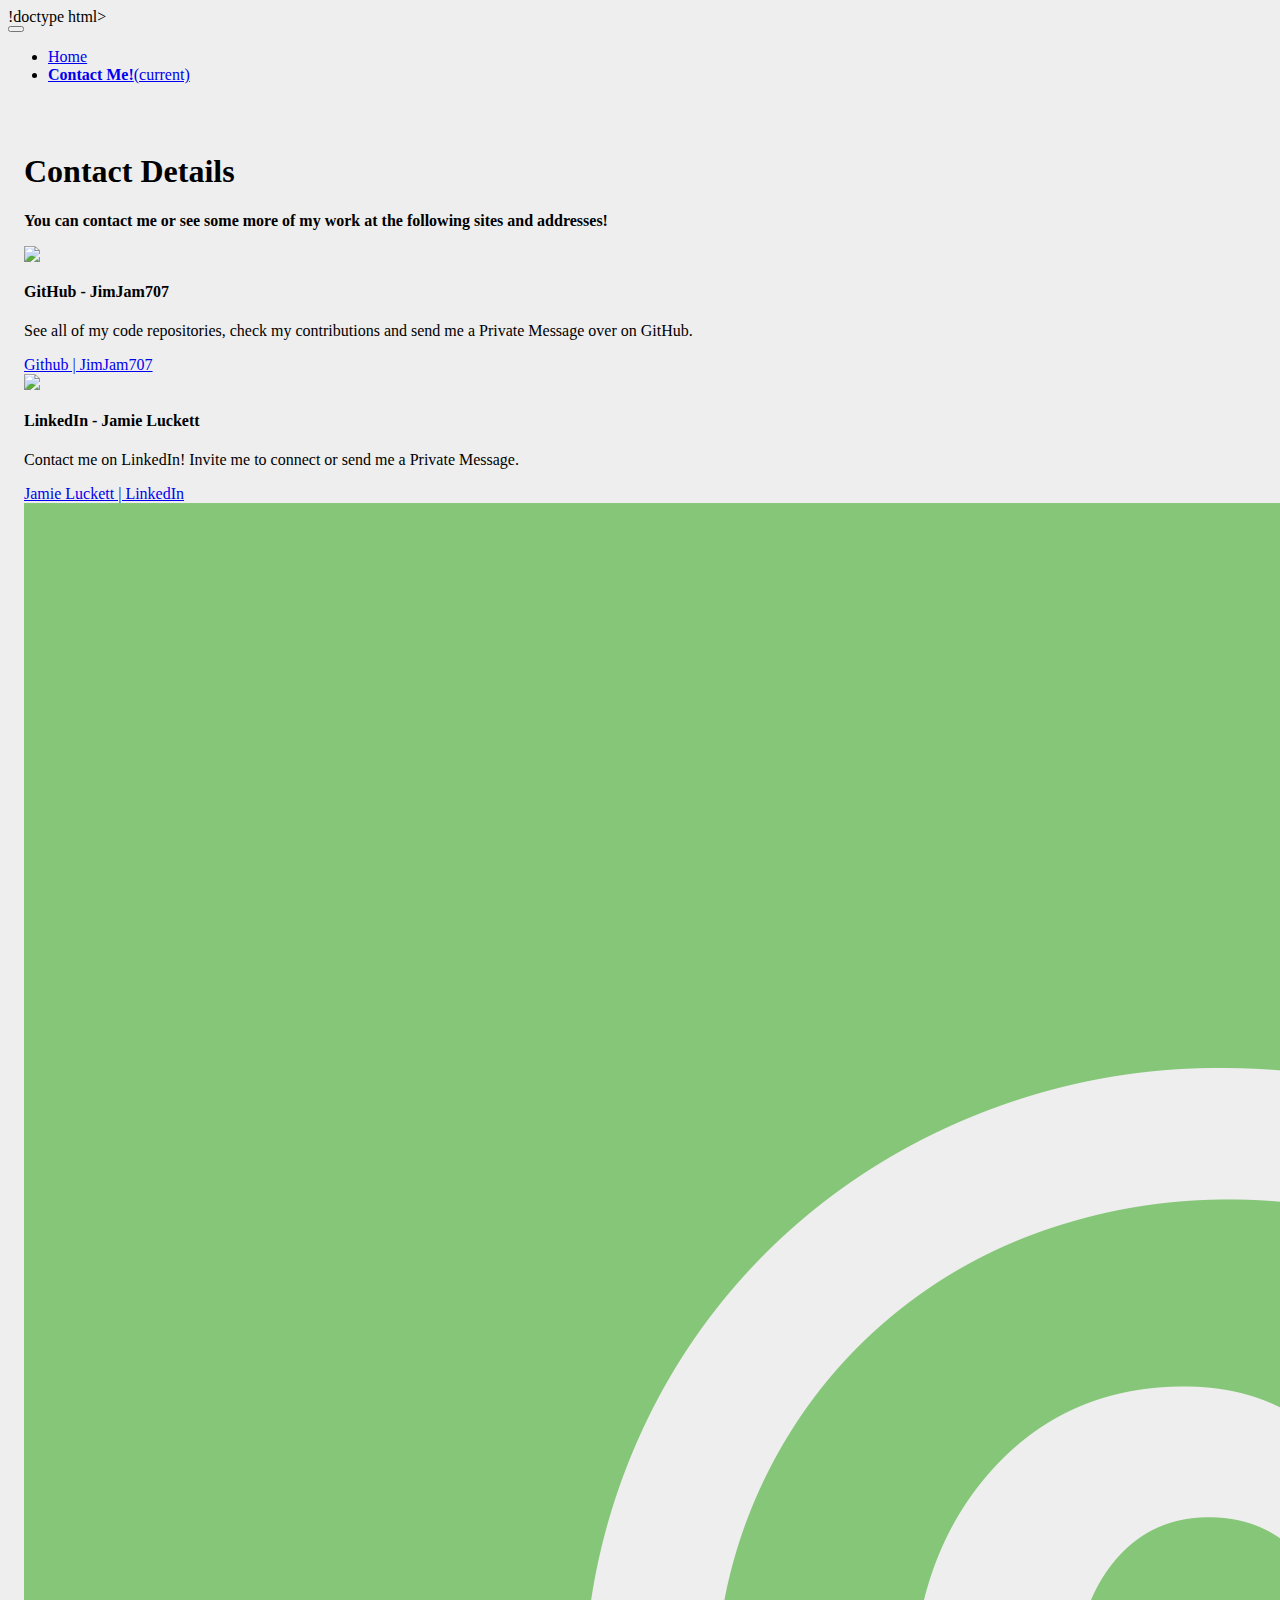
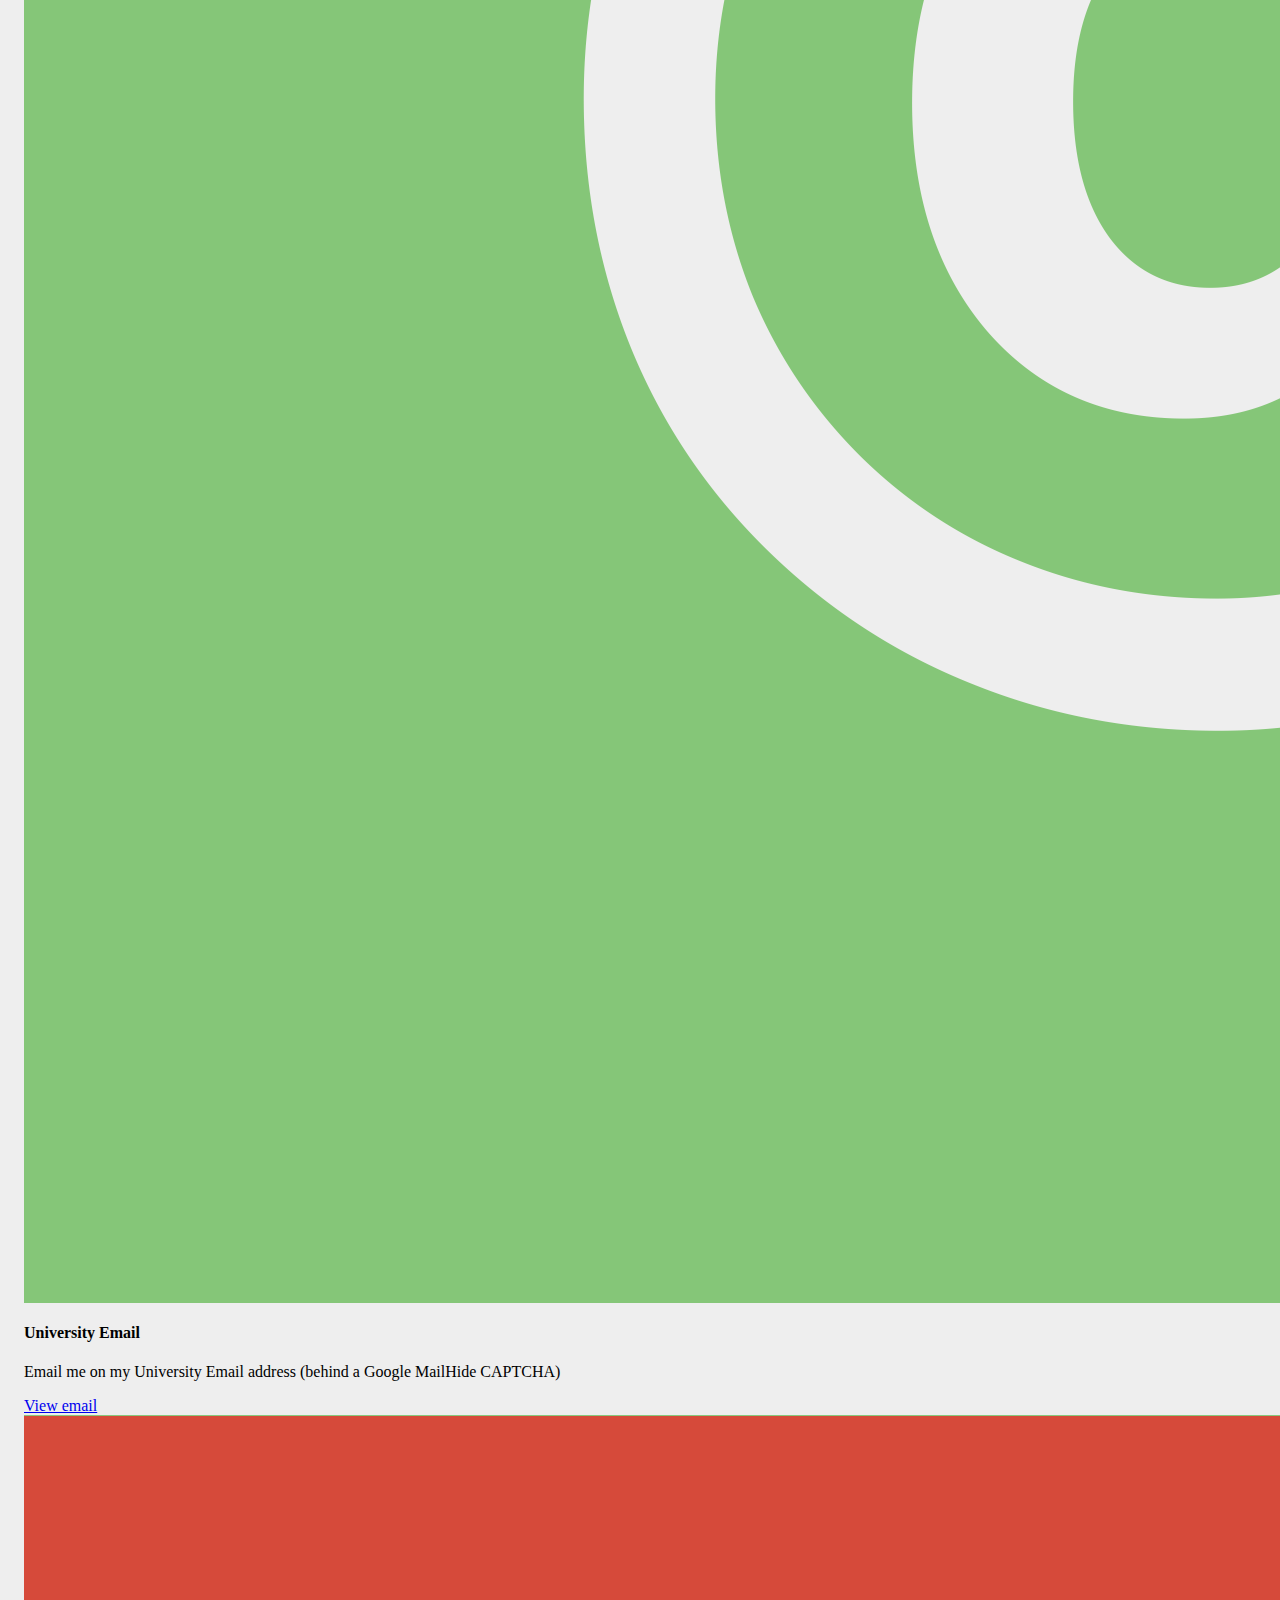
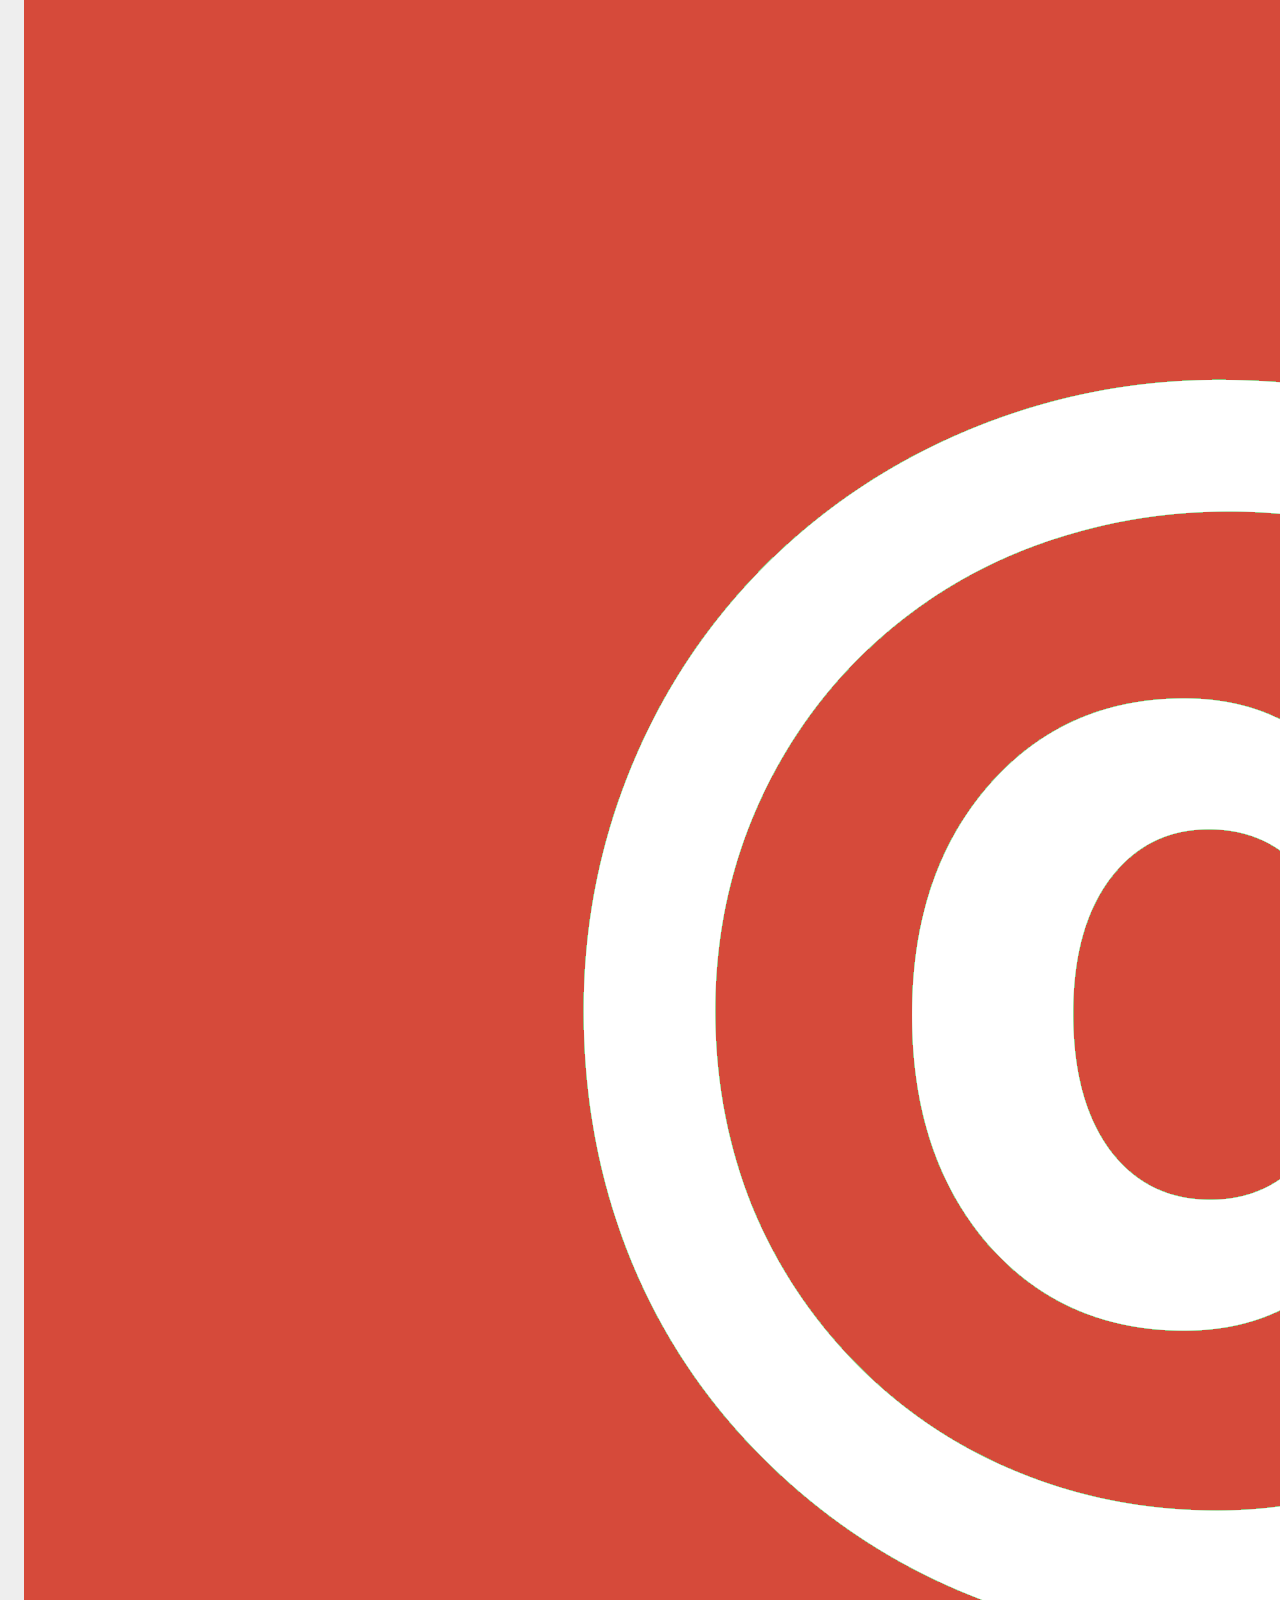
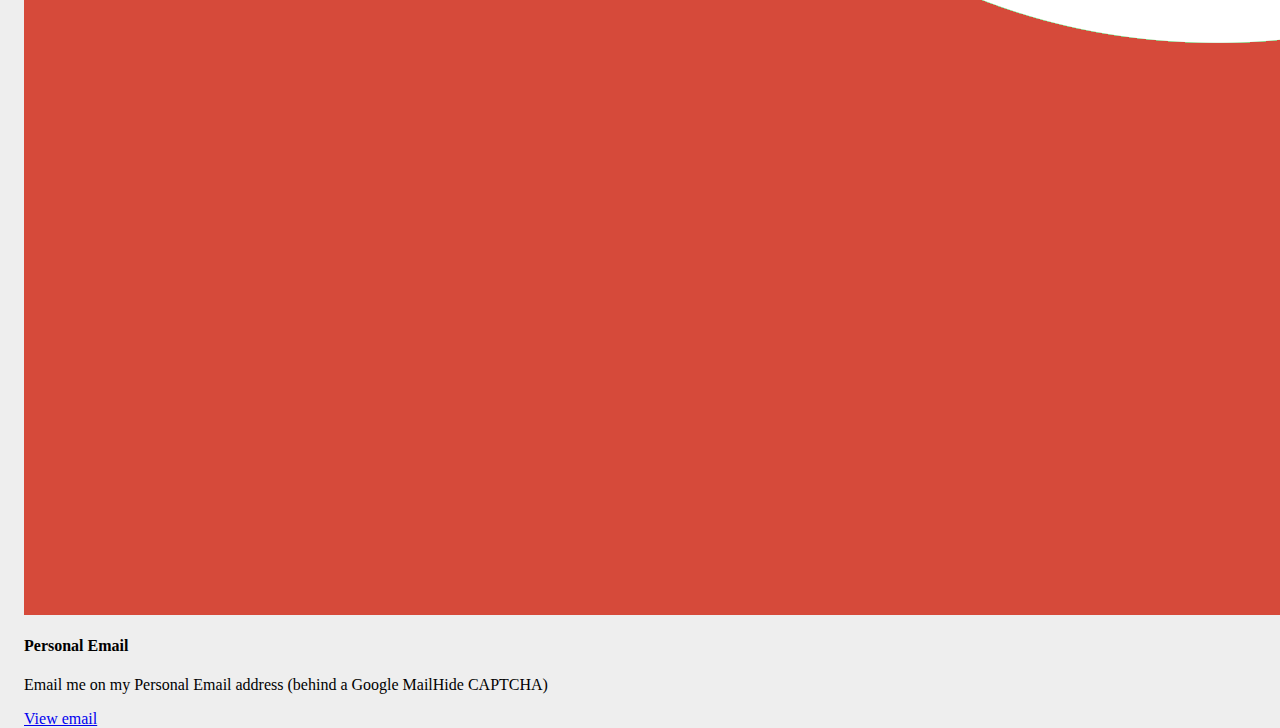
==== contact.html @ abfb9e67 "Whole bunch of changes here" ====
!doctype html>
<html lang="en">
	<head>
		<title>Jamie Luckett - Contact Me!</title>
		<!-- Required meta tags -->
		<meta charset="utf-8">
		<meta name="viewport" content="width=device-width, initial-scale=1, shrink-to-fit=no">

		<!-- Bootstrap CSS -->
		<link rel="stylesheet" href="css/bootstrap.css">
		<link rel="stylesheet" href="css/contact.css">
	</head>

	<body>

		<nav class="navbar navbar-expand-md navbar-dark fixed-top bg-primary">
			<button class="navbar-toggler" type="button" data-toggle="collapse" data-target="#navbarsExampleDefault" aria-controls="navbarsExampleDefault" aria-expanded="false" aria-label="Toggle navigation">
				<span class="navbar-toggler-icon"></span>
			</button>

			<div class="collapse navbar-collapse" id="navbarsExampleDefault">
				<ul class="navbar-nav mr-auto">
					<li class="nav-item">
						<a class="nav-link" href="index.html">Home</a>
					</li>
					<li class="nav-item active">
						<a class="nav-link" href="contact.html"><b>Contact Me!</b><span class="sr-only">(current)</span></a>
					</li>
				</ul>
			</div>
		</nav>
		
		<main role="main" class="container">
			<div class="jumbotron jumbotron-billboard">
				<div class="img"></div>
				<div class="container">
				<h1 class="display-3"><b>Contact Details</b></h1>
				<p class="lead"><b>You can contact me or see some more of my work at the following sites and addresses!</b></p>
				
				<div class="container">
					<div class="row">
						<div class="col">
							<div class="card">
								<div class="row">
									<div class="col">
										<div class="card-body">
											<img src="img/contact/github-mark.png" class="w-100">
										</div>
									</div>
									
									<div class="col-md-10 px-0">
										<div class="card-body">
											<h4 class="card-title">GitHub - JimJam707</h4>
											<p class="card-text">See all of my code repositories, check my contributions and send me a Private Message over on GitHub.</p>
											<a href="https://github.com/JimJam707" class="btn btn-primary">Github | JimJam707</a>
										</div>
									</div>

								</div>
							</div>
							
							<div class="card">
								<div class="row">
									<div class="col">
										<div class="card-body">
											<img src="img/contact/LinkedIn.png" class="w-100">
										</div>
									</div>
									<div class="col-md-10 px-0">
										<div class="card-body">
											<h4 class="card-title">LinkedIn - Jamie Luckett</h4>
											<p class="card-text">Contact me on LinkedIn! Invite me to connect or send me a Private Message.</p>
											<a href="https://www.linkedin.com/in/jamie-luckett-262a9412a/" class="btn btn-primary">Jamie Luckett | LinkedIn</a>
										</div>
									</div>

								</div>
							</div>
							
							<div class="card">
								<div class="row">
									<div class="col">
										<div class="card-body">
											<img src="img/contact/EMail.png" class="w-100">
										</div>
									</div>
									<div class="col-md-10 px-0">
										<div class="card-body">
											<h4 class="card-title">University Email</h4>
											<p class="card-text">Email me on my University Email address (behind a Google MailHide CAPTCHA)</p>
											<a href="http://www.google.com/recaptcha/mailhide/d?k\x3d01yYbtUqcFPmK38w6T5na5Bg\x3d\x3d\x26c\x3douWls5XC8VuuCQaIg-CGAYs8yUpOeijOfpjkK0gWUkQ\x3d" class="btn btn-primary">View email</a>			
										</div>
									</div>

								</div>
							</div>
							
							<div class="card">
								<div class="row">
									<div class="col">
										<div class="card-body">
											<img src="img/contact/GMail.png" class="w-100">
										</div>
									</div>
									<div class="col-md-10 px-0">
										<div class="card-body">
											<h4 class="card-title">Personal Email</h4>
											<p class="card-text">Email me on my Personal Email address (behind a Google MailHide CAPTCHA)</p>
											<a href="http://www.google.com/recaptcha/mailhide/d?k=019XsJZ3GDcKKMC4k0JUWG7g==&c=z9GB3_iikk5zgcqxWogA9Wy-xfg_Bb88sU5DcV_gW3g=" class="btn btn-primary">View email</a>			
										</div>
									</div>

								</div>
							</div>
							
						</div>
							
					</div>
				</div>
			</div>
		</main>

		<!-- Bootstrap core JavaScript
		================================================== -->
		<!-- Placed at the end of the document so the pages load faster -->
		<script src="https://code.jquery.com/jquery-3.2.1.slim.min.js" integrity="sha384-KJ3o2DKtIkvYIK3UENzmM7KCkRr/rE9/Qpg6aAZGJwFDMVNA/GpGFF93hXpG5KkN" crossorigin="anonymous"></script>
		<script>window.jQuery || document.write('<script src="../../../../assets/js/vendor/jquery.min.js"><\/script>')</script>
		<script src="../../../../assets/js/vendor/popper.min.js"></script>
		<script src="../../../../dist/js/bootstrap.min.js"></script>
	</body>
</html>
---- css/contact.css ----
body {
    background-color: eeeeee;
}

.jumbotron {
  padding: 2rem 1rem;
  height: 107vh;
  margin-bottom: 0rem;
}
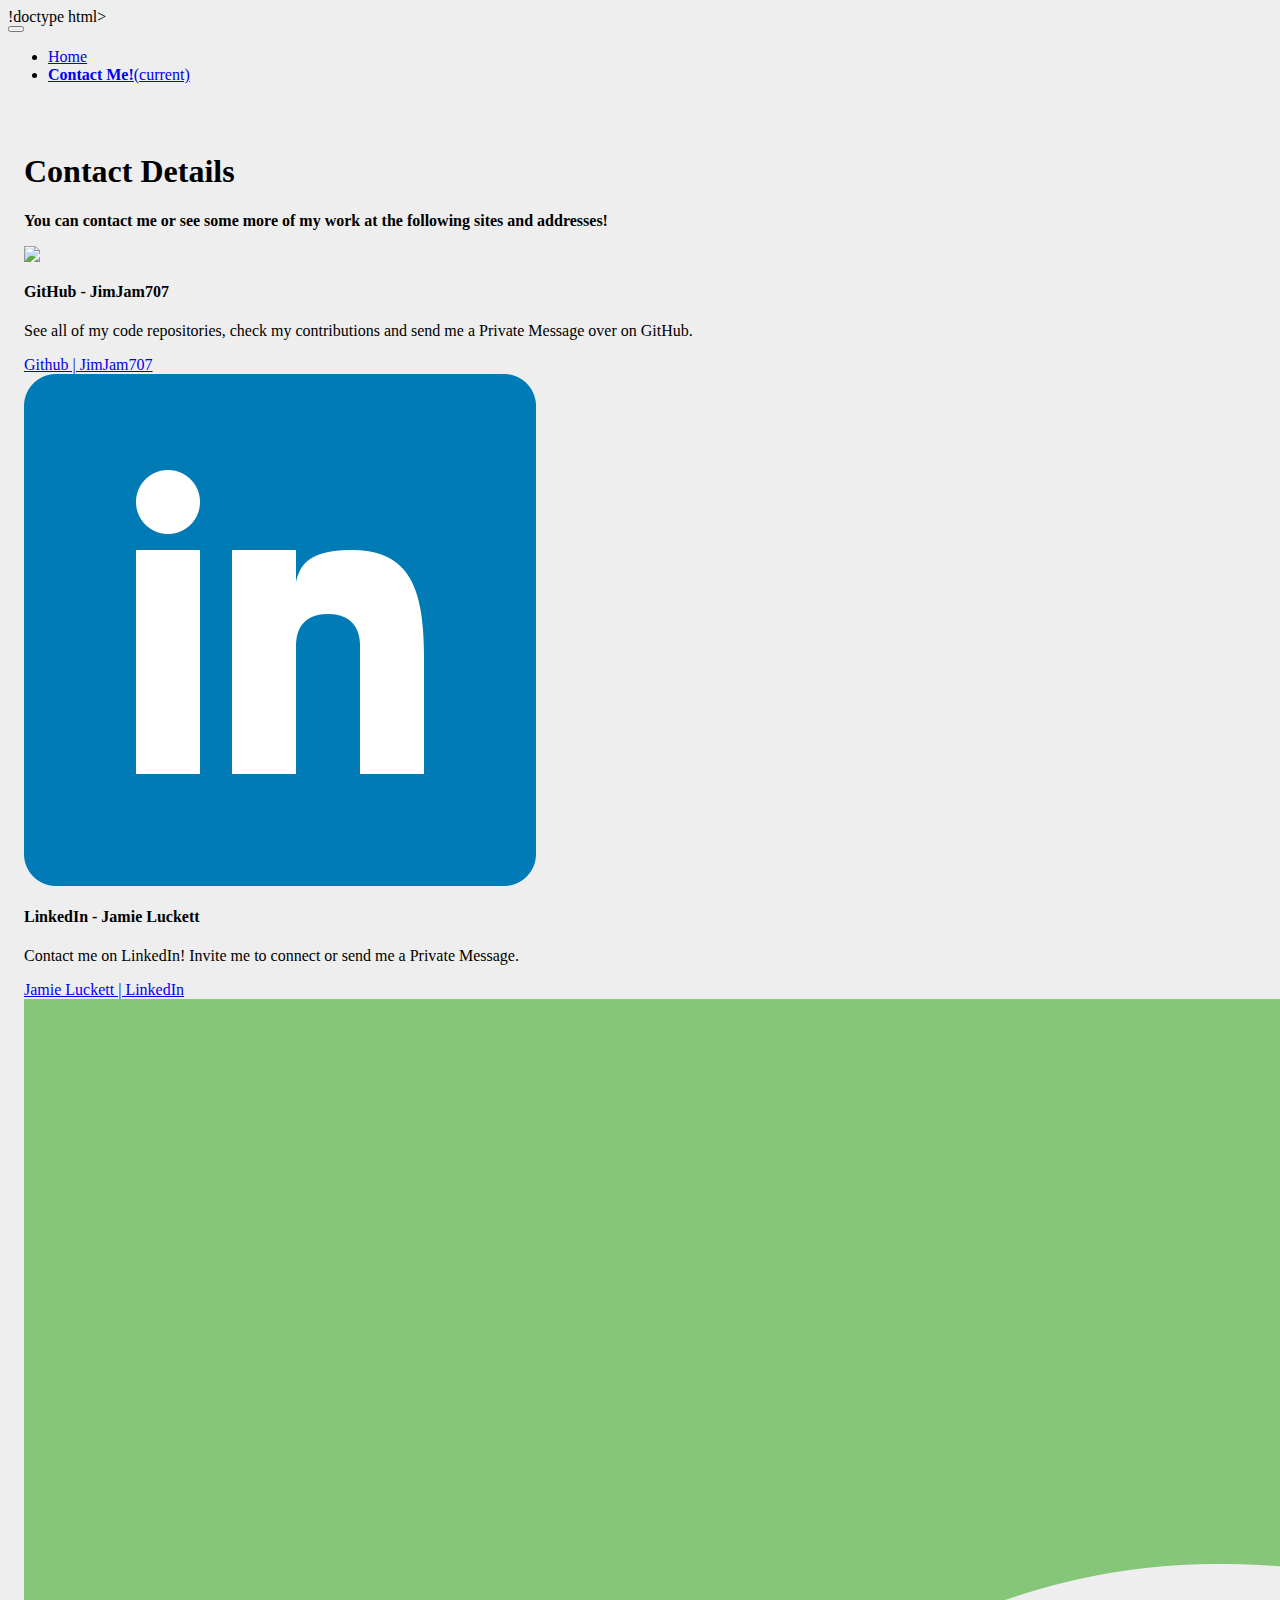
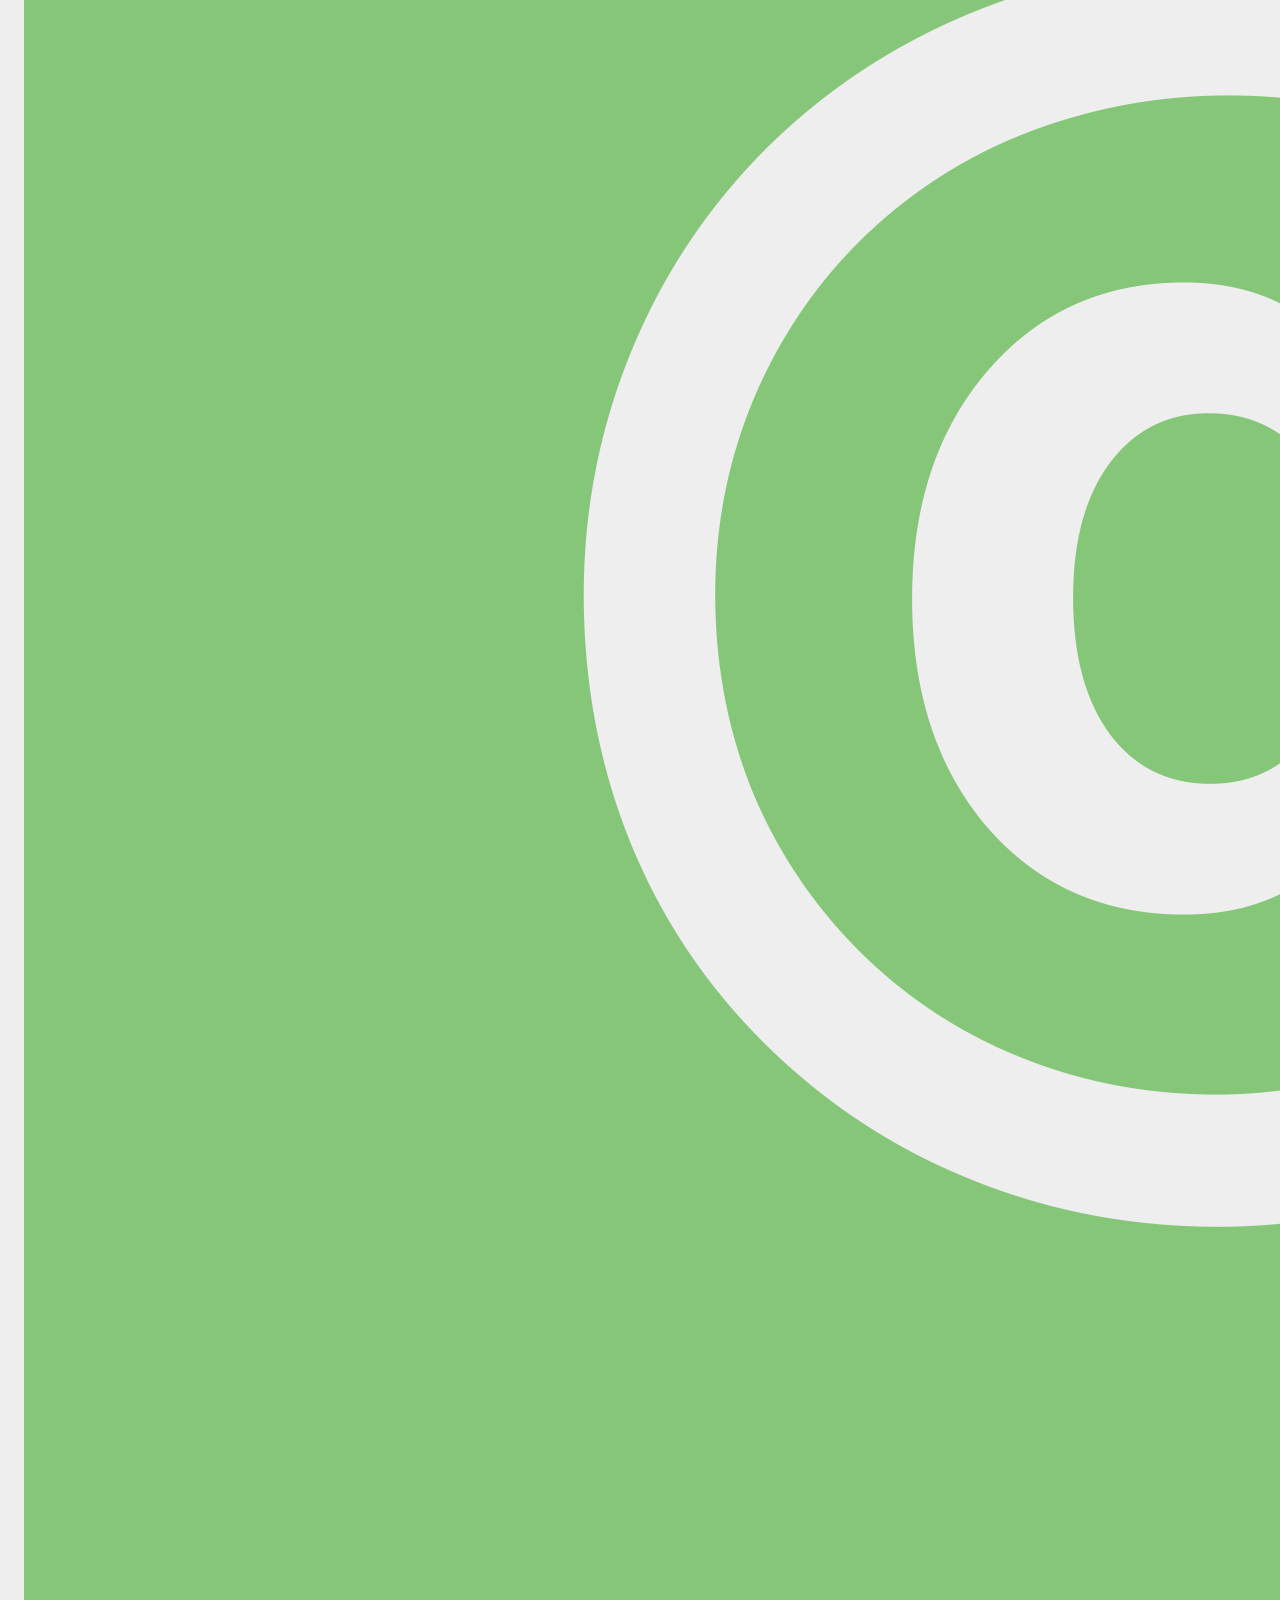
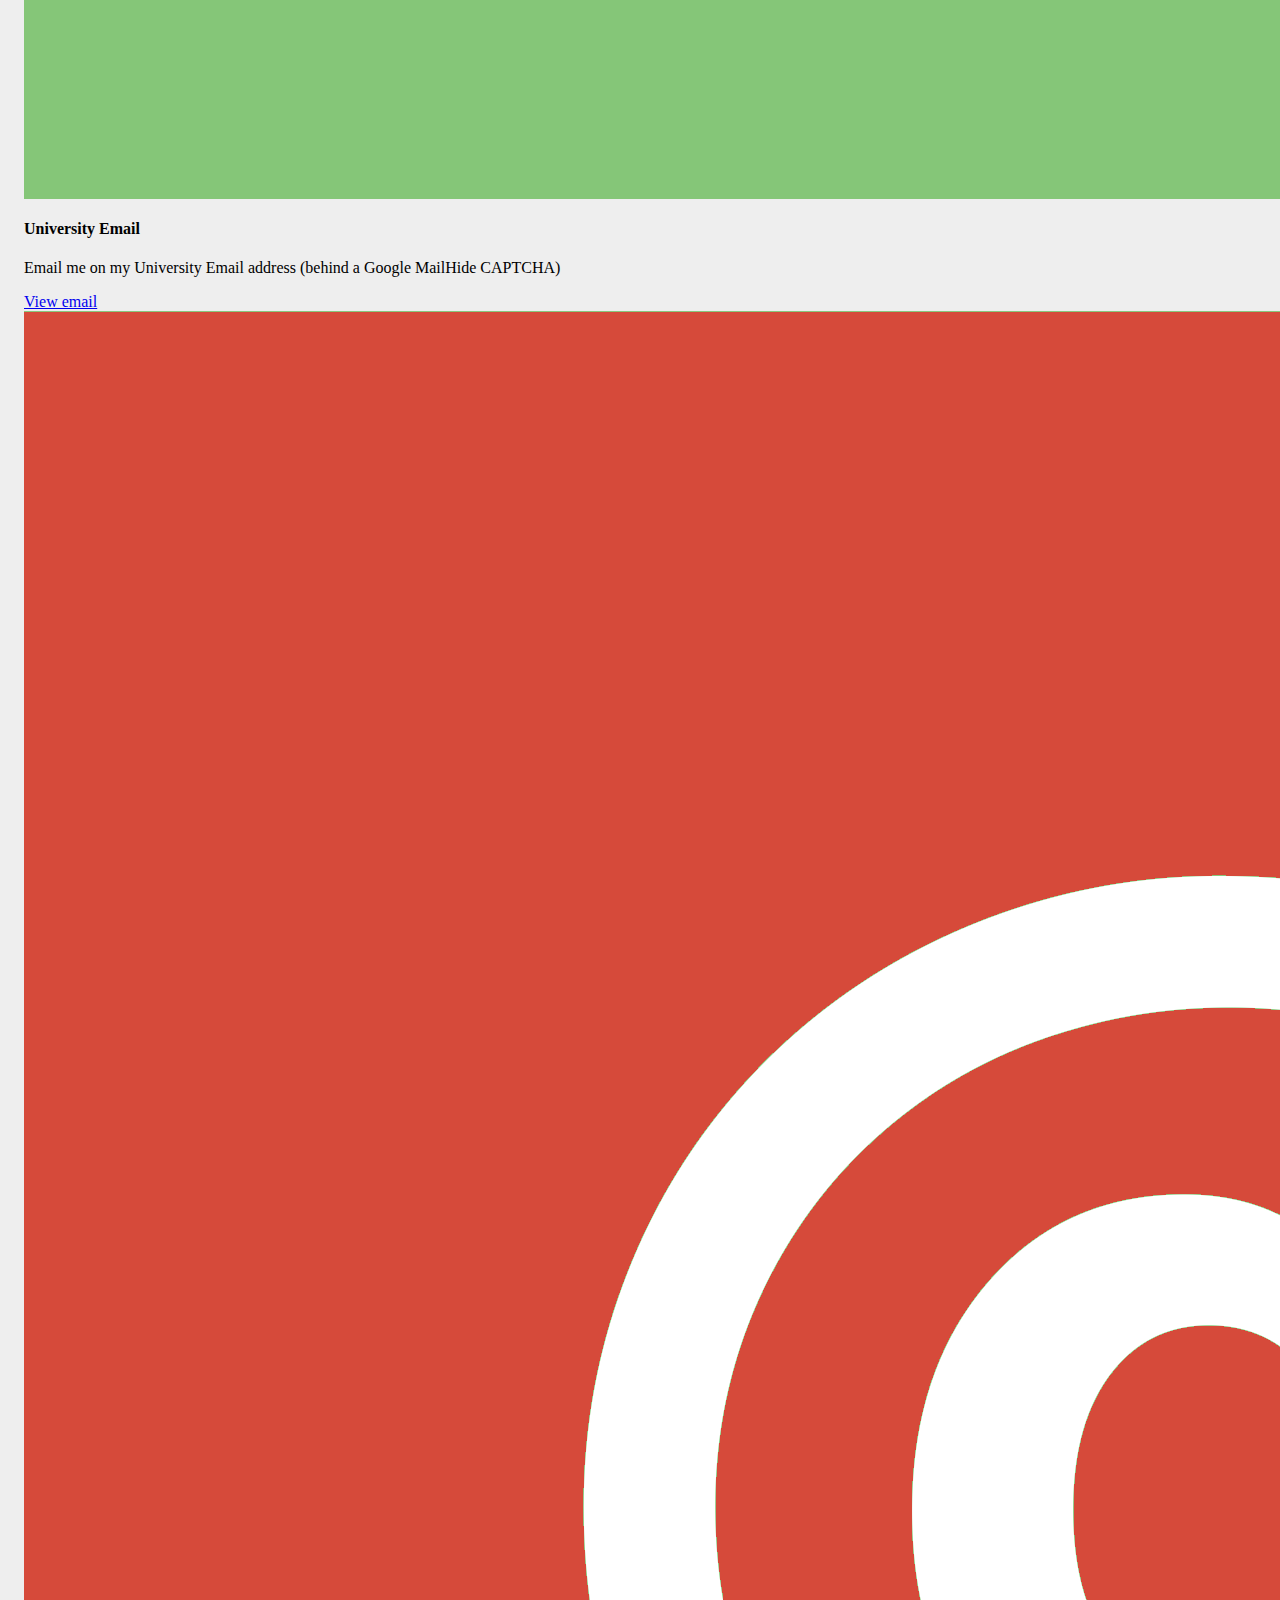
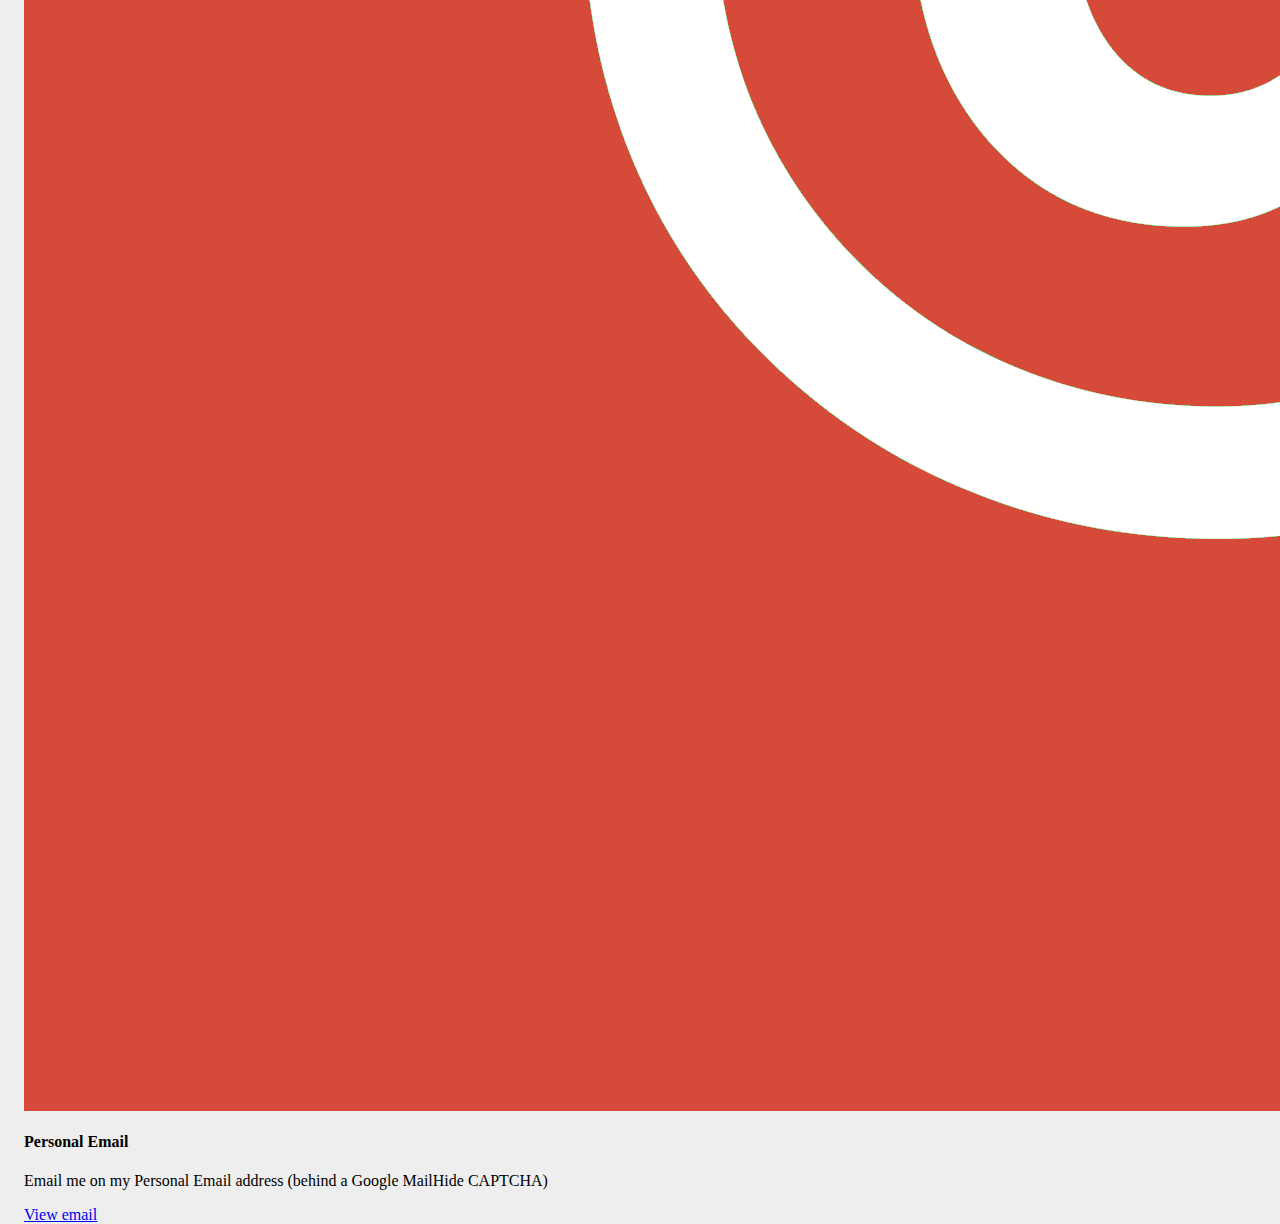
==== commit 9c7f7ab0: "LinkedIn image keeps dying" ====
--- a/contact.html
+++ b/contact.html
@@ -63,7 +63,7 @@
 								<div class="row">
 									<div class="col">
 										<div class="card-body">
-											<img src="img/contact/LinkedIn.png" class="w-100">
+											<img src="img/contact/linkin.png" class="w-100">
 										</div>
 									</div>
 									<div class="col-md-10 px-0">
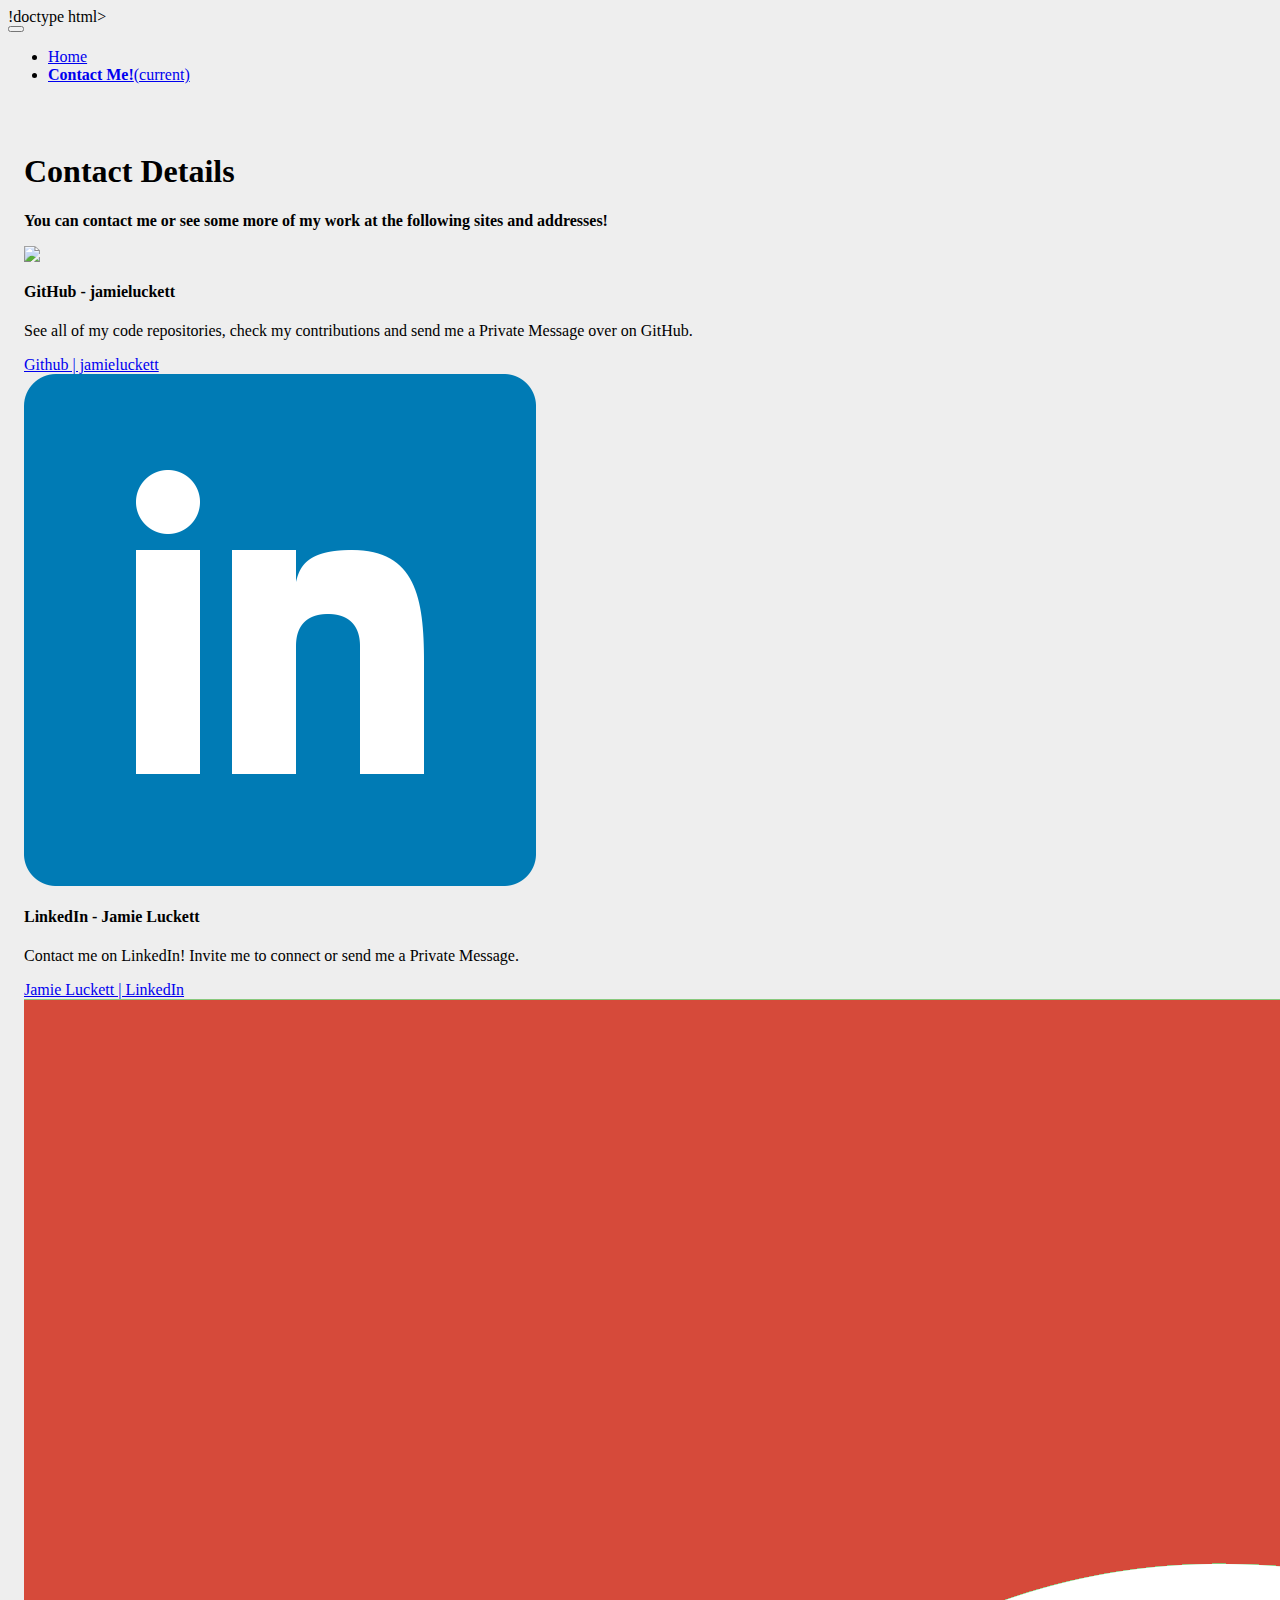
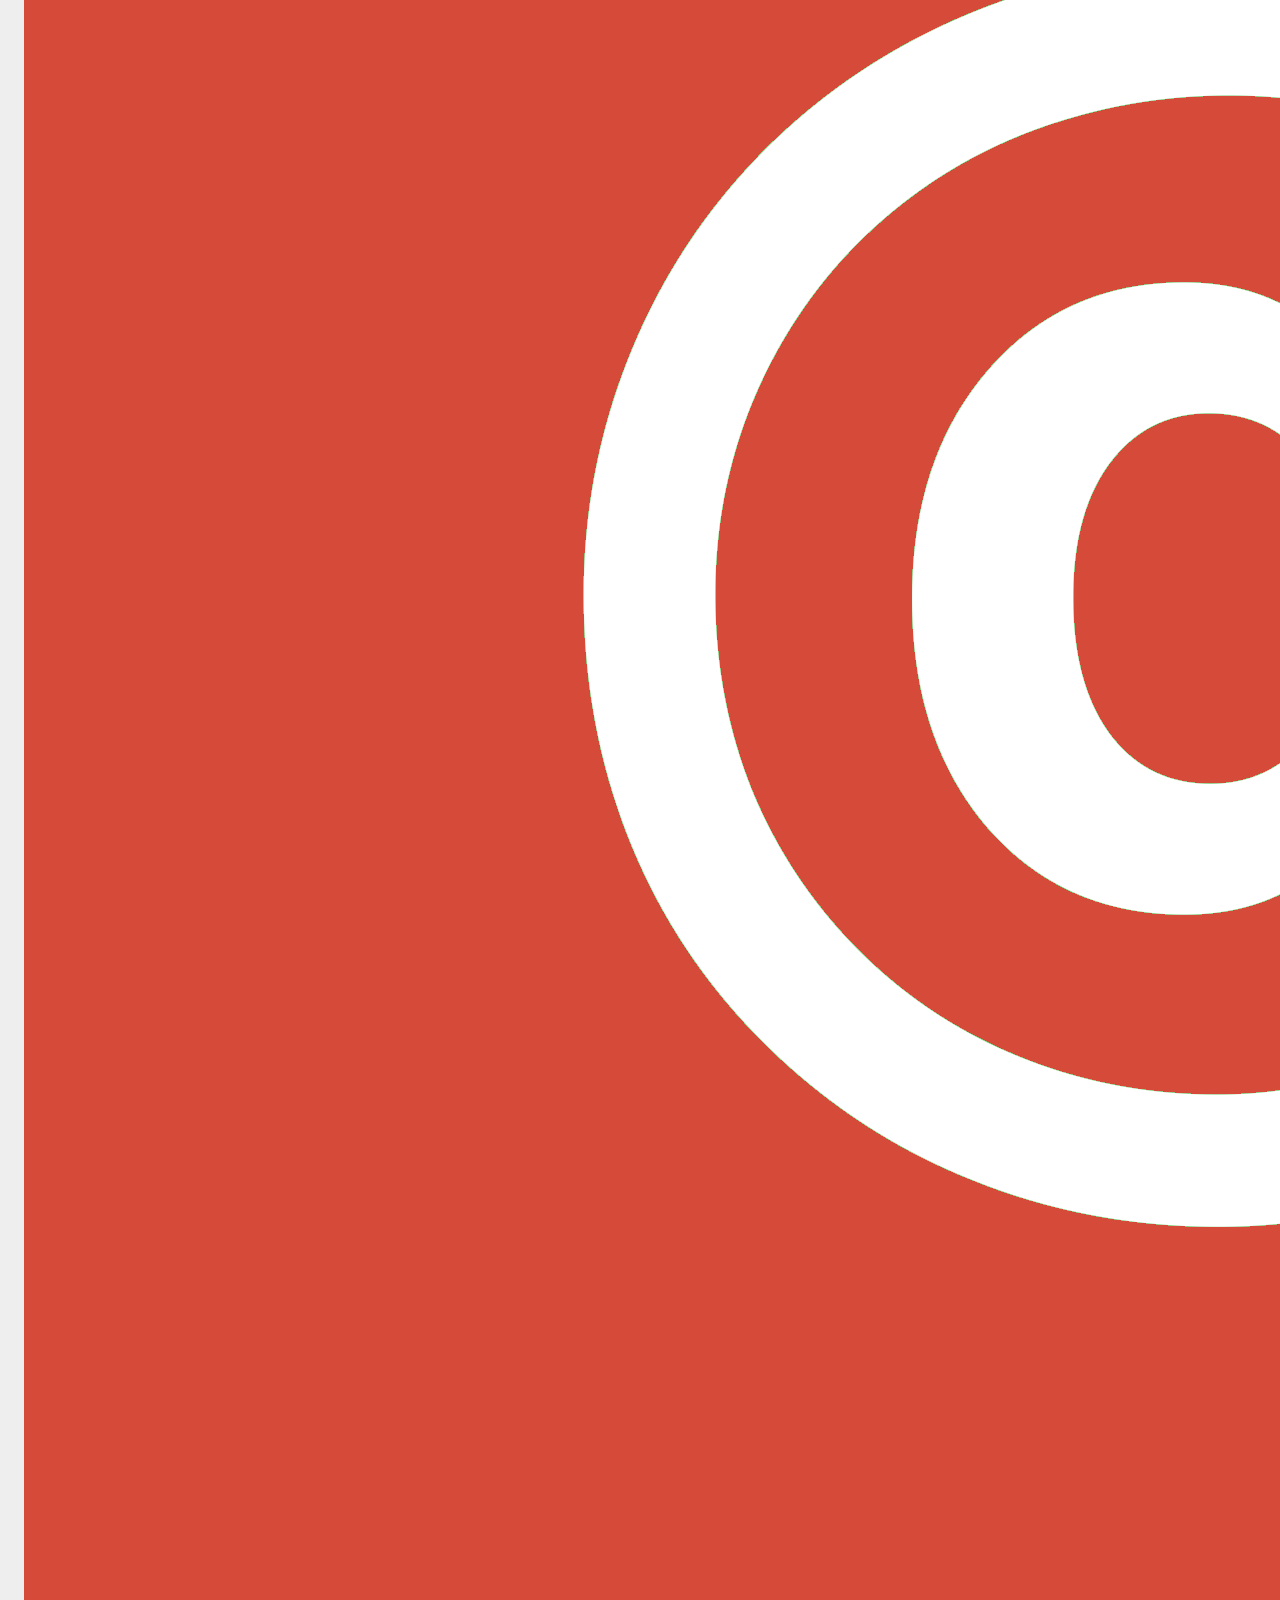
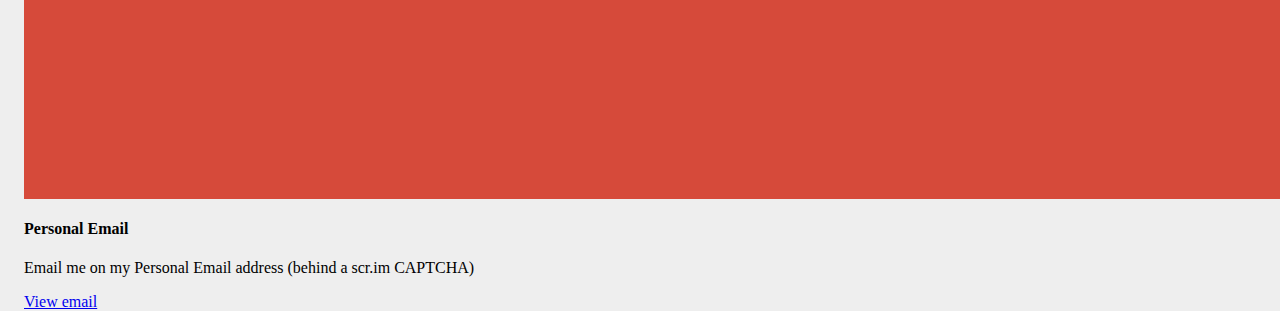
==== commit bcb0a564: "Update Information" ====
--- a/contact.html
+++ b/contact.html
@@ -50,9 +50,9 @@
 									
 									<div class="col-md-10 px-0">
 										<div class="card-body">
-											<h4 class="card-title">GitHub - JimJam707</h4>
+											<h4 class="card-title">GitHub - jamieluckett</h4>
 											<p class="card-text">See all of my code repositories, check my contributions and send me a Private Message over on GitHub.</p>
-											<a href="https://github.com/JimJam707" class="btn btn-primary">Github | JimJam707</a>
+											<a href="https://github.com/jamieluckett" class="btn btn-primary">Github | jamieluckett</a>
 										</div>
 									</div>
 
@@ -81,32 +81,14 @@
 								<div class="row">
 									<div class="col">
 										<div class="card-body">
-											<img src="img/contact/EMail.png" class="w-100">
-										</div>
-									</div>
-									<div class="col-md-10 px-0">
-										<div class="card-body">
-											<h4 class="card-title">University Email</h4>
-											<p class="card-text">Email me on my University Email address (behind a Google MailHide CAPTCHA)</p>
-											<a href="http://www.google.com/recaptcha/mailhide/d?k\x3d01yYbtUqcFPmK38w6T5na5Bg\x3d\x3d\x26c\x3douWls5XC8VuuCQaIg-CGAYs8yUpOeijOfpjkK0gWUkQ\x3d" class="btn btn-primary">View email</a>			
-										</div>
-									</div>
-
-								</div>
-							</div>
-							
-							<div class="card">
-								<div class="row">
-									<div class="col">
-										<div class="card-body">
 											<img src="img/contact/GMail.png" class="w-100">
 										</div>
 									</div>
 									<div class="col-md-10 px-0">
 										<div class="card-body">
 											<h4 class="card-title">Personal Email</h4>
-											<p class="card-text">Email me on my Personal Email address (behind a Google MailHide CAPTCHA)</p>
-											<a href="http://www.google.com/recaptcha/mailhide/d?k=019XsJZ3GDcKKMC4k0JUWG7g==&c=z9GB3_iikk5zgcqxWogA9Wy-xfg_Bb88sU5DcV_gW3g=" class="btn btn-primary">View email</a>			
+											<p class="card-text">Email me on my Personal Email address (behind a scr.im CAPTCHA)</p>
+											<a href="http://scr.im/jluck" class="btn btn-primary">View email</a>			
 										</div>
 									</div>
 
